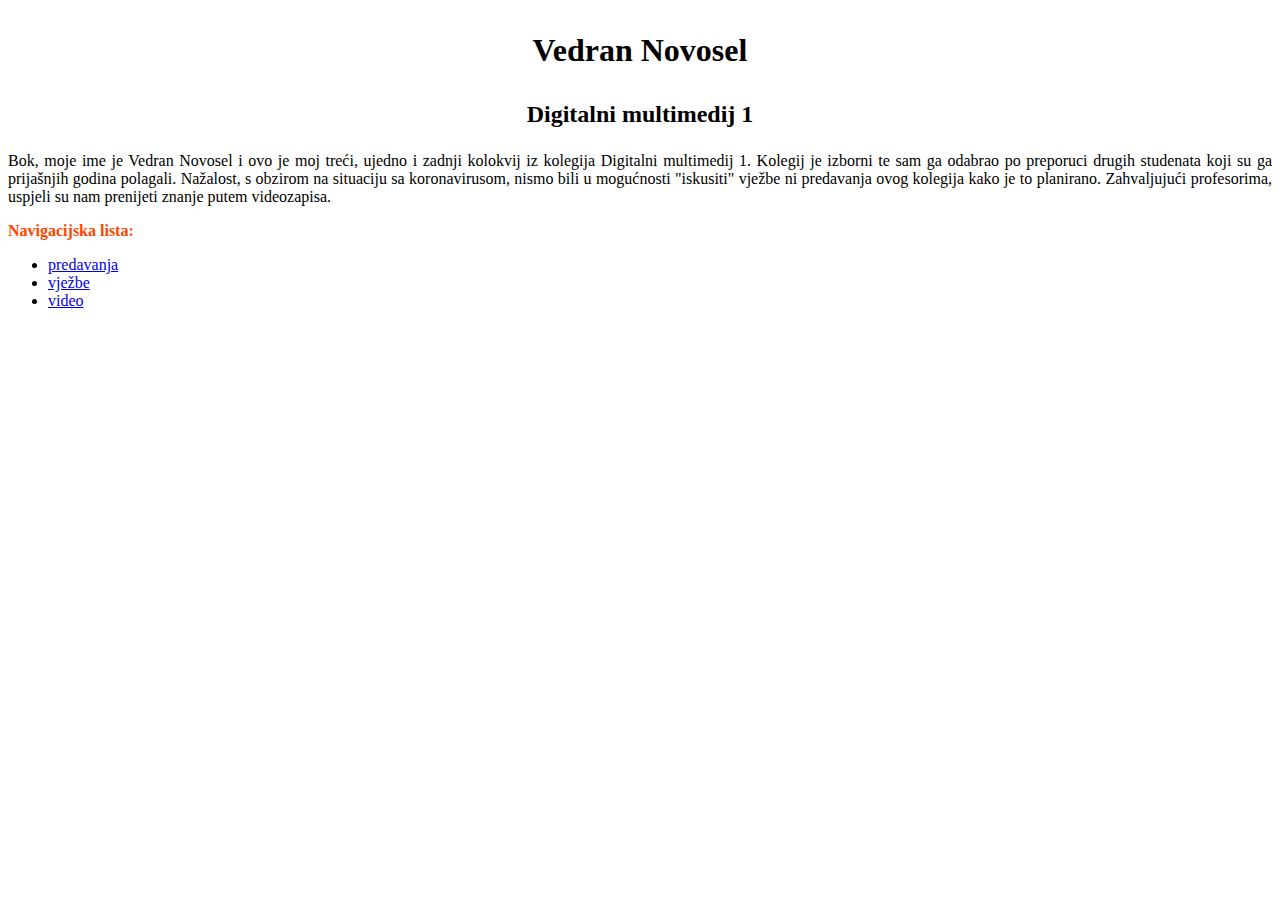
==== index.html @ 908bb5cb "Add files via upload" ====
<!doctype html>
<html>
<head>
<meta charset="utf-8">
<title>kolokvij</title>
</head>
<body> <h1><p align="center">Vedran Novosel</p></h1> <h2><p align="center">Digitalni multimedij 1</p></h2>
<p align="justify">Bok, moje ime je Vedran Novosel i ovo je moj treći, ujedno i zadnji kolokvij iz kolegija Digitalni multimedij 1. Kolegij je izborni te sam ga odabrao po preporuci drugih studenata koji su ga prijašnjih godina polagali. Nažalost, s obzirom na situaciju sa koronavirusom, nismo bili u mogućnosti "iskusiti" vježbe ni predavanja ovog kolegija kako je to planirano. Zahvaljujući profesorima, uspjeli su nam prenijeti znanje putem videozapisa.</p>
<nav>
	<p><b><span style="color:orangered">Navigacijska lista:</span></b></p> <ul>
<li><a href="predavanja.html">predavanja</a></li>
<li><a href="vjezbe.html">vježbe</a></li>
<li><a href="Videoprojekt/videoprojekt.mp4">video</a></li>
</ul>
</nav>
</body>
</html>
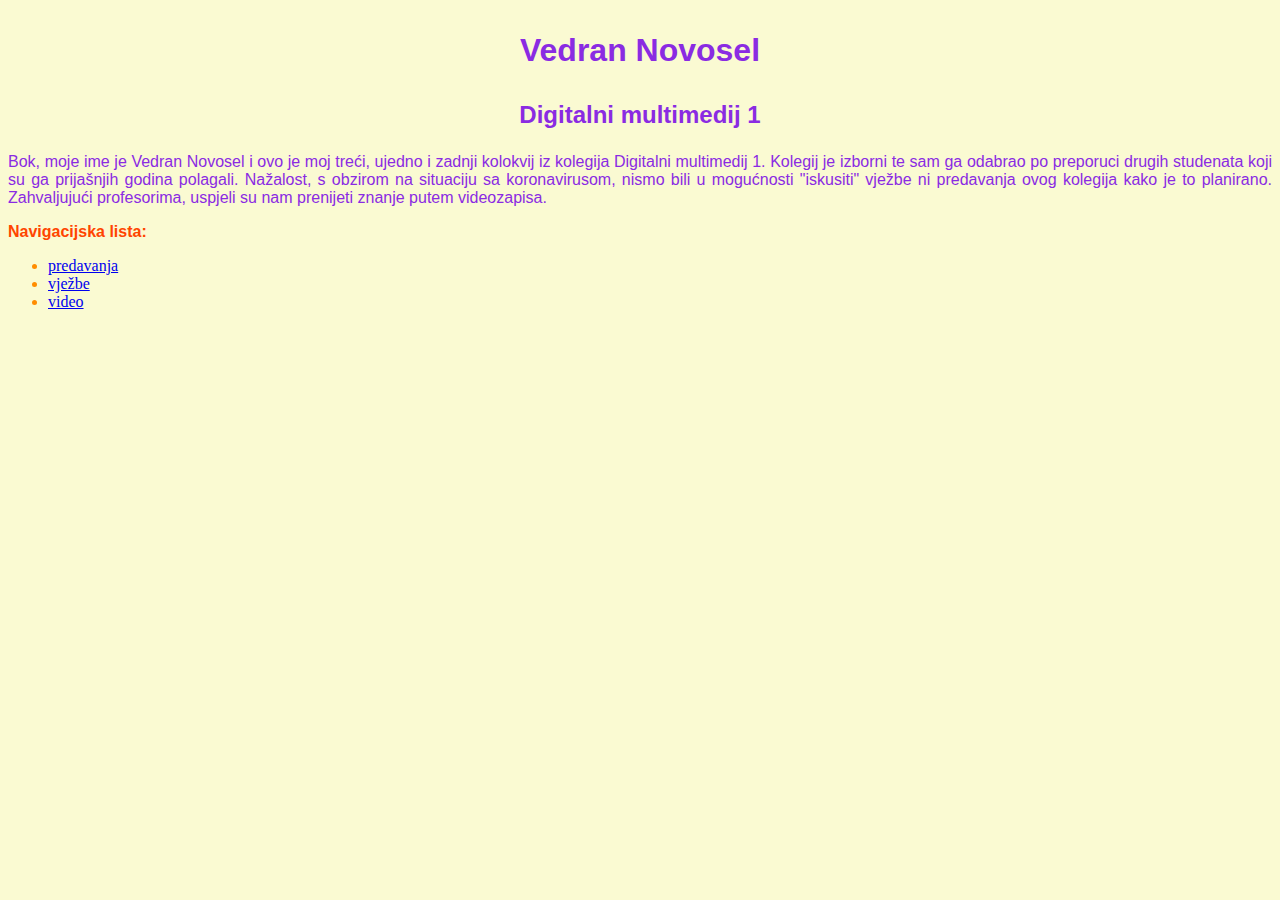
==== commit 49a0d6e2: "Update index.html" ====
--- a/index.html
+++ b/index.html
@@ -3,6 +3,7 @@
 <head>
 <meta charset="utf-8">
 <title>kolokvij</title>
+<link rel="stylesheet" href="Dokumenti/stil.css"/>
 </head>
 <body> <h1><p align="center">Vedran Novosel</p></h1> <h2><p align="center">Digitalni multimedij 1</p></h2>
 <p align="justify">Bok, moje ime je Vedran Novosel i ovo je moj treći, ujedno i zadnji kolokvij iz kolegija Digitalni multimedij 1. Kolegij je izborni te sam ga odabrao po preporuci drugih studenata koji su ga prijašnjih godina polagali. Nažalost, s obzirom na situaciju sa koronavirusom, nismo bili u mogućnosti "iskusiti" vježbe ni predavanja ovog kolegija kako je to planirano. Zahvaljujući profesorima, uspjeli su nam prenijeti znanje putem videozapisa.</p>
@@ -10,7 +11,7 @@
 	<p><b><span style="color:orangered">Navigacijska lista:</span></b></p> <ul>
 <li><a href="predavanja.html">predavanja</a></li>
 <li><a href="vjezbe.html">vježbe</a></li>
-<li><a href="Videoprojekt/videoprojekt.mp4">video</a></li>
+<li><a href="Dokumenti/Videoprojekt-1.mp4">video</a></li>
 </ul>
 </nav>
 </body>
--- a/Dokumenti/stil.css
+++ b/Dokumenti/stil.css
@@ -0,0 +1,16 @@
+@charset "utf-8";
+/* CSS Document */
+p {
+	color: blueviolet;
+	font-family: Gill Sans, Gill Sans MT, Myriad Pro, DejaVu Sans Condensed, Helvetica, Arial," sans-serif";
+}
+nav {
+	color:darkorange;
+}
+body {
+	background-color: lightgoldenrodyellow;
+}
+h1, h2, h3 {
+	color:blueviolet;
+	font-family: Gill Sans, Gill Sans MT, Myriad Pro, DejaVu Sans Condensed, Helvetica, Arial," sans-serif";
+}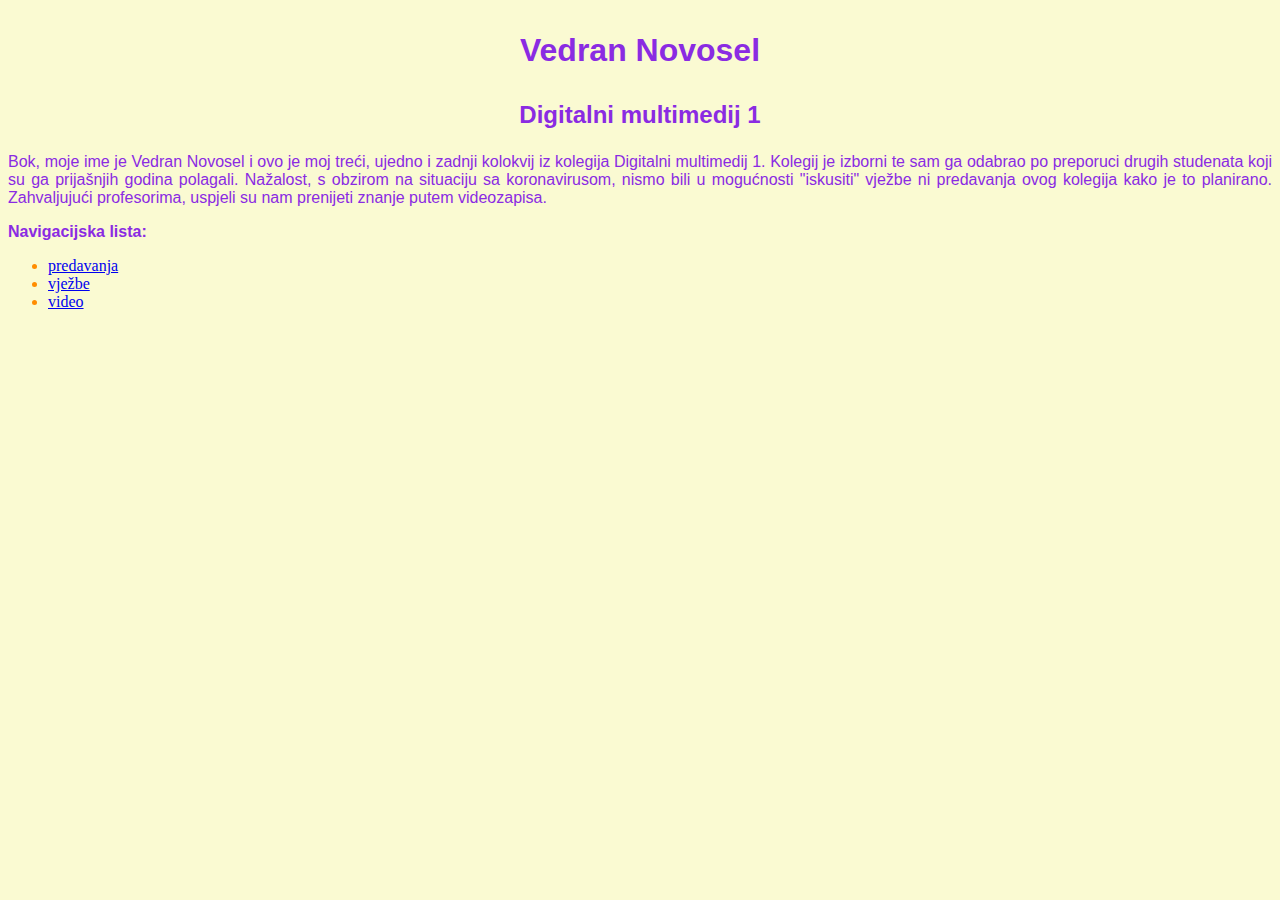
==== commit d73d2d75: "Update index.html" ====
--- a/index.html
+++ b/index.html
@@ -8,7 +8,7 @@
 <body> <h1><p align="center">Vedran Novosel</p></h1> <h2><p align="center">Digitalni multimedij 1</p></h2>
 <p align="justify">Bok, moje ime je Vedran Novosel i ovo je moj treći, ujedno i zadnji kolokvij iz kolegija Digitalni multimedij 1. Kolegij je izborni te sam ga odabrao po preporuci drugih studenata koji su ga prijašnjih godina polagali. Nažalost, s obzirom na situaciju sa koronavirusom, nismo bili u mogućnosti "iskusiti" vježbe ni predavanja ovog kolegija kako je to planirano. Zahvaljujući profesorima, uspjeli su nam prenijeti znanje putem videozapisa.</p>
 <nav>
-	<p><b><span style="color:orangered">Navigacijska lista:</span></b></p> <ul>
+	<p><b><span style="color:violetblue">Navigacijska lista:</span></b></p> <ul>
 <li><a href="predavanja.html">predavanja</a></li>
 <li><a href="vjezbe.html">vježbe</a></li>
 <li><a href="Dokumenti/Videoprojekt-1.mp4">video</a></li>
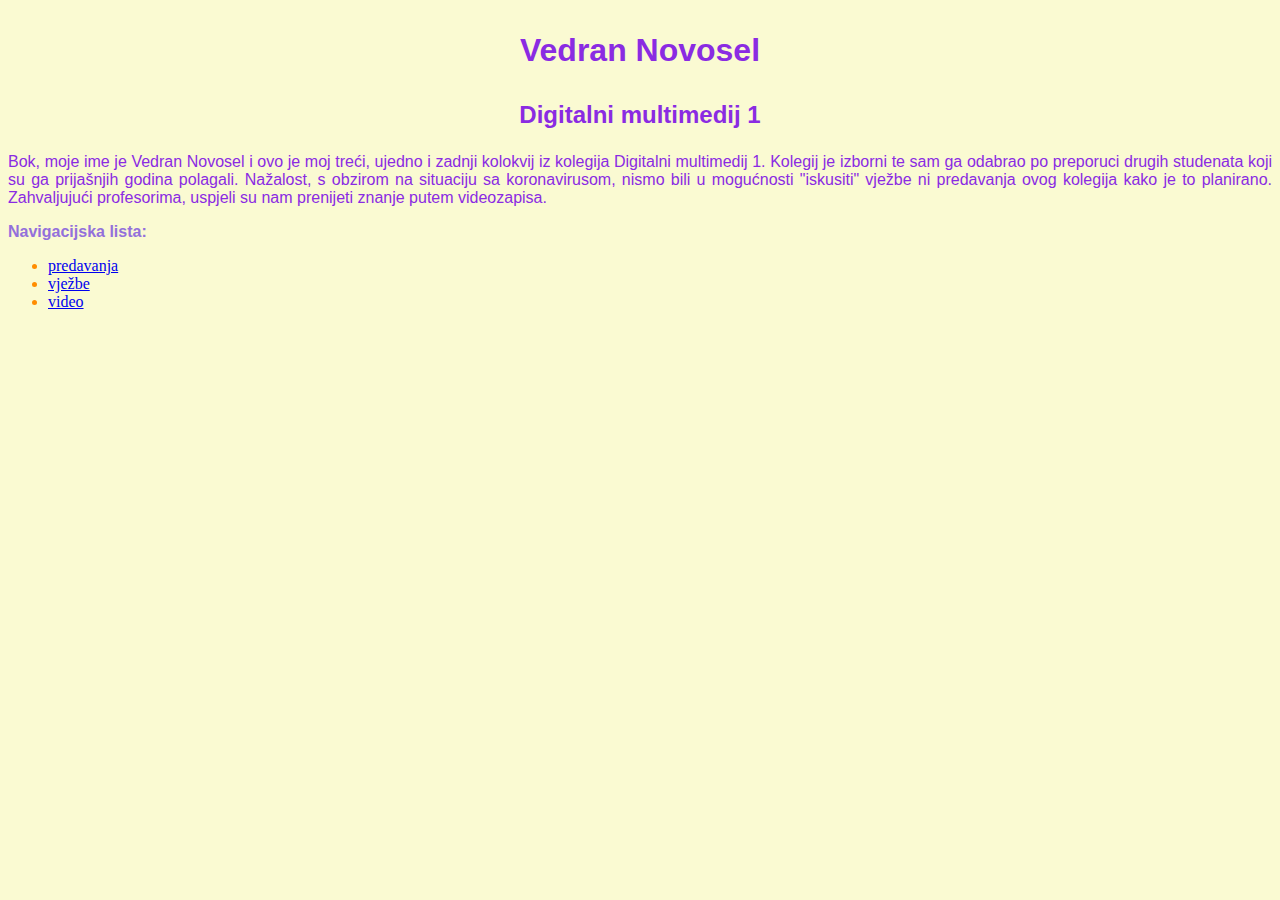
==== commit 8b4a42e6: "Update index.html" ====
--- a/index.html
+++ b/index.html
@@ -8,7 +8,7 @@
 <body> <h1><p align="center">Vedran Novosel</p></h1> <h2><p align="center">Digitalni multimedij 1</p></h2>
 <p align="justify">Bok, moje ime je Vedran Novosel i ovo je moj treći, ujedno i zadnji kolokvij iz kolegija Digitalni multimedij 1. Kolegij je izborni te sam ga odabrao po preporuci drugih studenata koji su ga prijašnjih godina polagali. Nažalost, s obzirom na situaciju sa koronavirusom, nismo bili u mogućnosti "iskusiti" vježbe ni predavanja ovog kolegija kako je to planirano. Zahvaljujući profesorima, uspjeli su nam prenijeti znanje putem videozapisa.</p>
 <nav>
-	<p><b><span style="color:violetblue">Navigacijska lista:</span></b></p> <ul>
+	<p><b><span style="color:mediumpurple">Navigacijska lista:</span></b></p> <ul>
 <li><a href="predavanja.html">predavanja</a></li>
 <li><a href="vjezbe.html">vježbe</a></li>
 <li><a href="Dokumenti/Videoprojekt-1.mp4">video</a></li>
